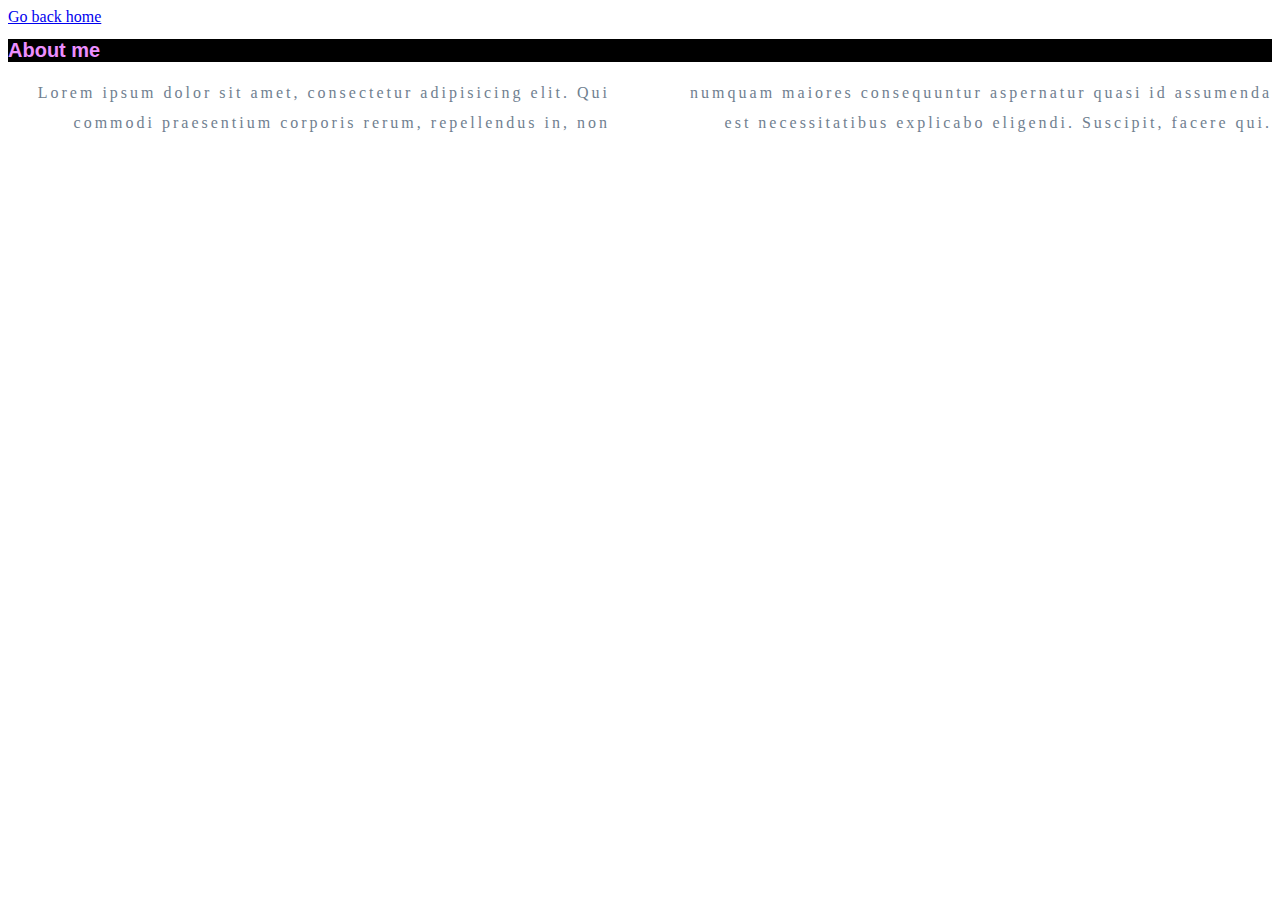
==== about.html @ 70462f45 "Yes" ====
<!DOCTYPE html>
<html lang="en">
<head>
    <meta charset="UTF-8">
    <meta name="viewport" content="width=device-width, initial-scale=1.0">
    <title>CSS Basics</title>
    <link rel="stylesheet" href="main.css">
</head>
<body>
    <a href="index.html"> Go back home</a>
    <h1>About me</h1>

    <p>Lorem ipsum dolor sit amet, consectetur adipisicing elit. Qui commodi praesentium corporis rerum, repellendus in, non numquam maiores consequuntur aspernatur quasi id assumenda est necessitatibus explicabo eligendi. Suscipit, facere qui.</p>
</body>
</html>
---- main.css ----
h1 {
    color:rgb(236, 143, 255);
    background-color: rgb(0, 0, 0);
    font-size: 20px;
    text text-decoration: underline;
    font-family: Arial; Helvetica, span
    text-align: center;
}

p  {
    color: slategray;
    text-align:right;
    line-height: 30px;
    letter-spacing: 3px;
    column-count: 2;
    column-gap: 60px;
}

ul {
    /* border-width: 4px;
    border-style: solid;
    border-color: crimson; */
    /* border: 4px solid crimson; */
    border-bottom: 4px solid crimson;
    border-left: 8px dashed crimson;
}

li {
    list-style-type:albanian;
}
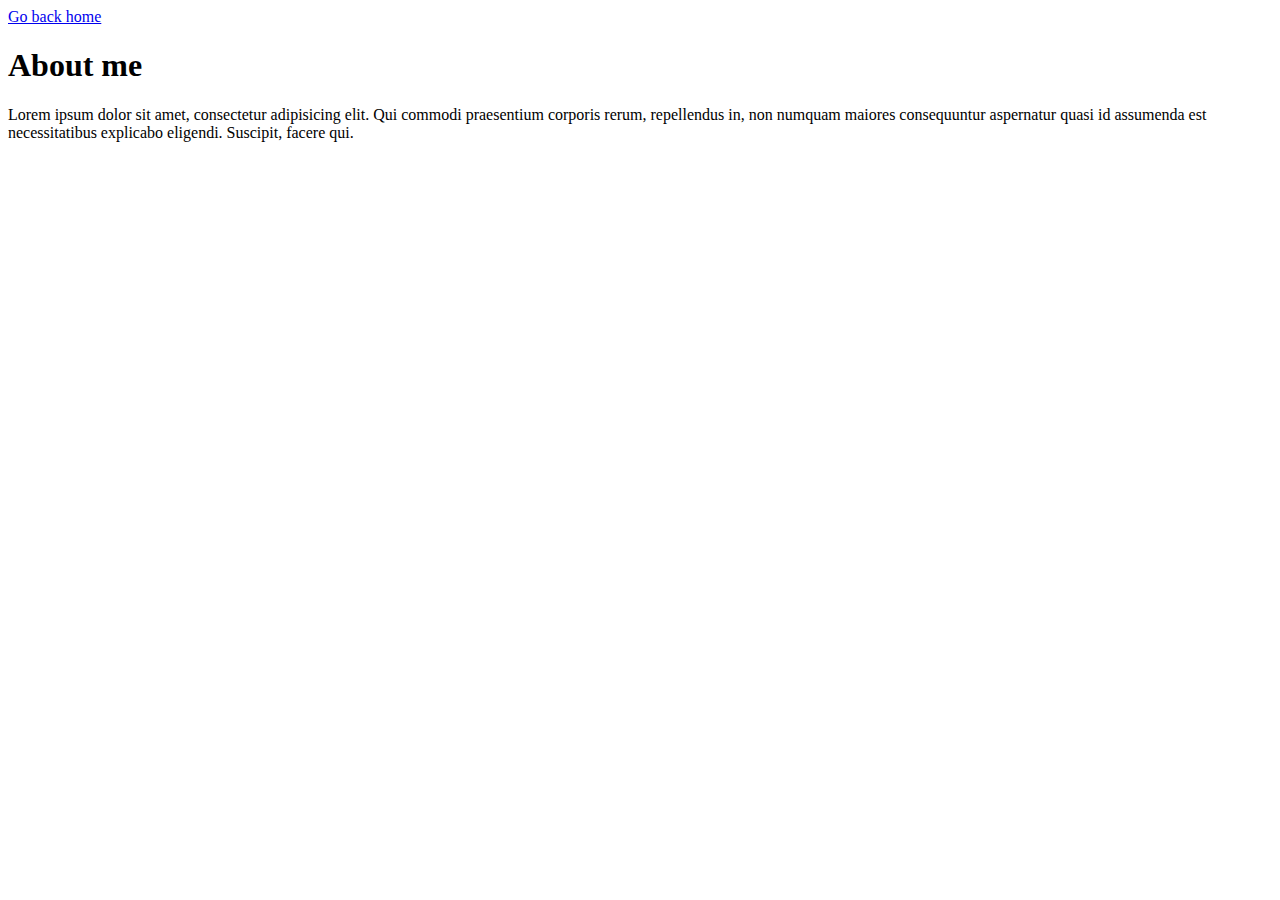
==== commit b16ff57e: "Cascading" ====
--- a/about.html
+++ b/about.html
@@ -4,7 +4,7 @@
     <meta charset="UTF-8">
     <meta name="viewport" content="width=device-width, initial-scale=1.0">
     <title>CSS Basics</title>
-    <link rel="stylesheet" href="main.css">
+    <link rel="stylesheet" href="style.css">
 </head>
 <body>
     <a href="index.html"> Go back home</a>
